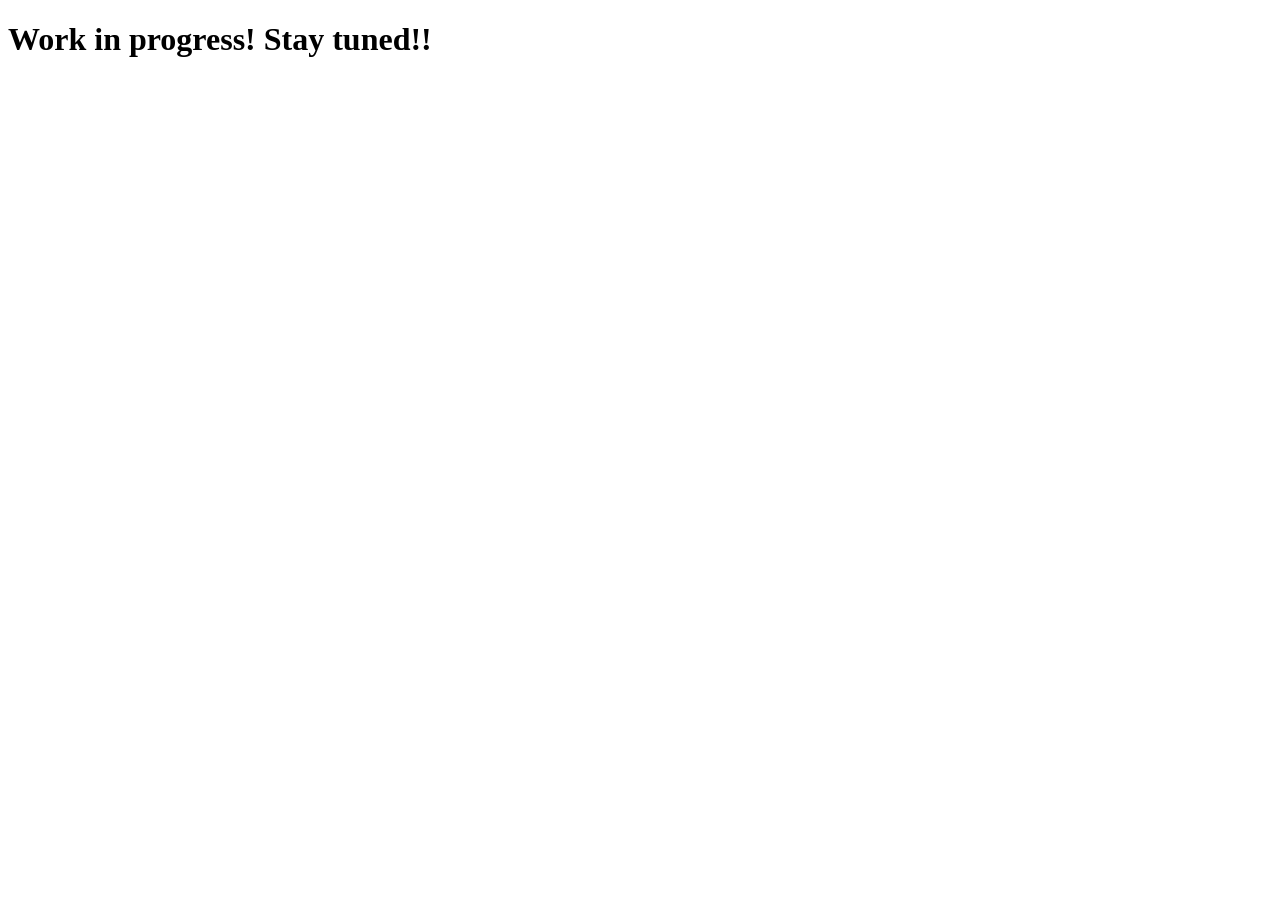
==== index.html @ de58348c "changed main.html to index.html for standardization" ====
<!DOCTYPE html>
<html lang="en">
<head>
    <meta charset="UTF-8">
    <meta name="viewport" content="width=device-width, initial-scale=1.0">
    <title>Main Page</title>
    <link rel="stylesheet" href="styles.css">
</head>

<body>
    <h1>Work in progress! Stay tuned!!</h1>
</body>


</html>
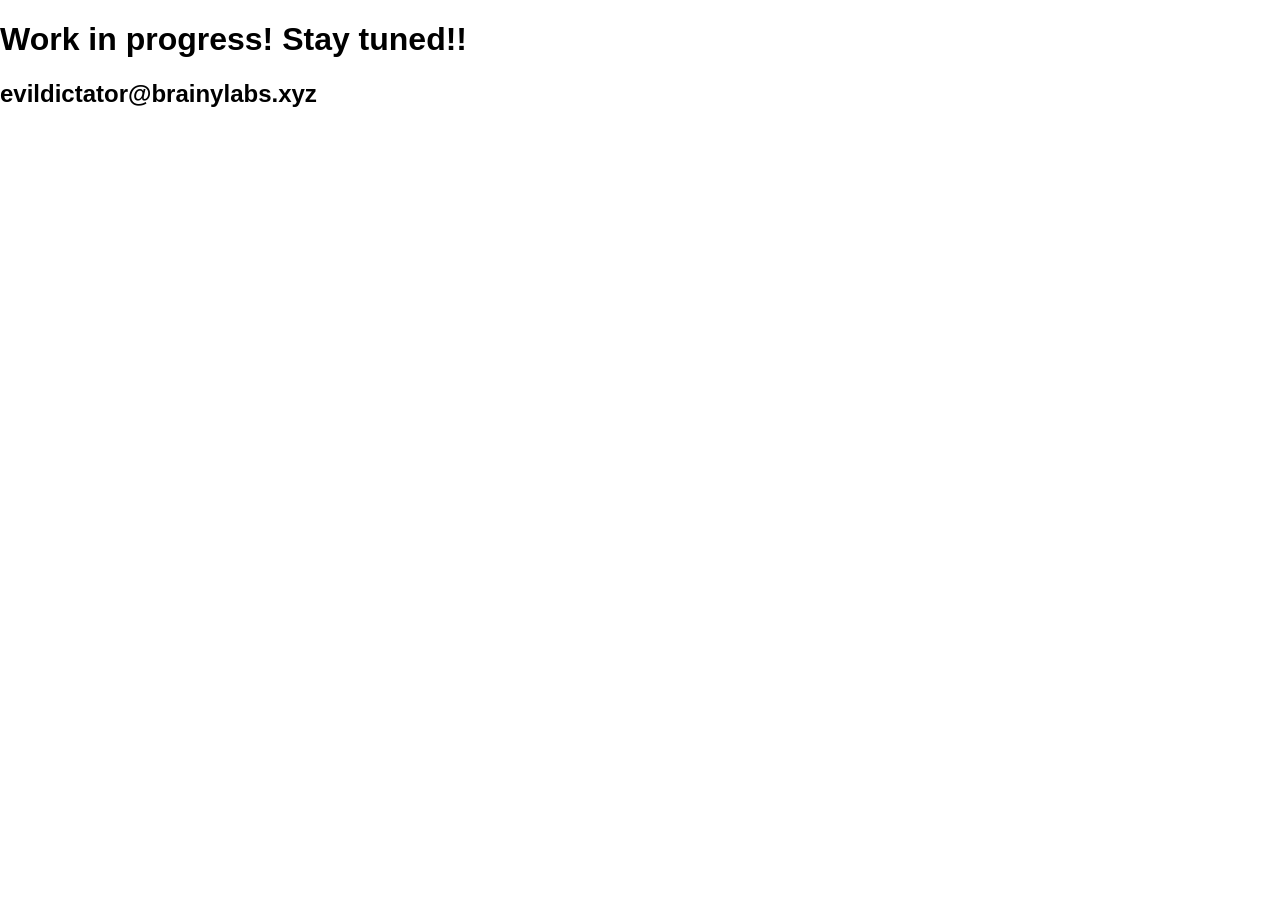
==== commit 795f19aa: "added contact info" ====
--- a/index.html
+++ b/index.html
@@ -9,6 +9,8 @@
 
 <body>
     <h1>Work in progress! Stay tuned!!</h1>
+
+    <h2>evildictator@brainylabs.xyz</h2>
 </body>
 
 
--- a/styles.css
+++ b/styles.css
@@ -0,0 +1,11 @@
+/* Basic CSS reset and filler */
+
+* {
+    box-sizing: border-box;
+}
+
+body {
+    margin: 0;
+    padding: 0;
+    font-family: Arial, sans-serif;
+}
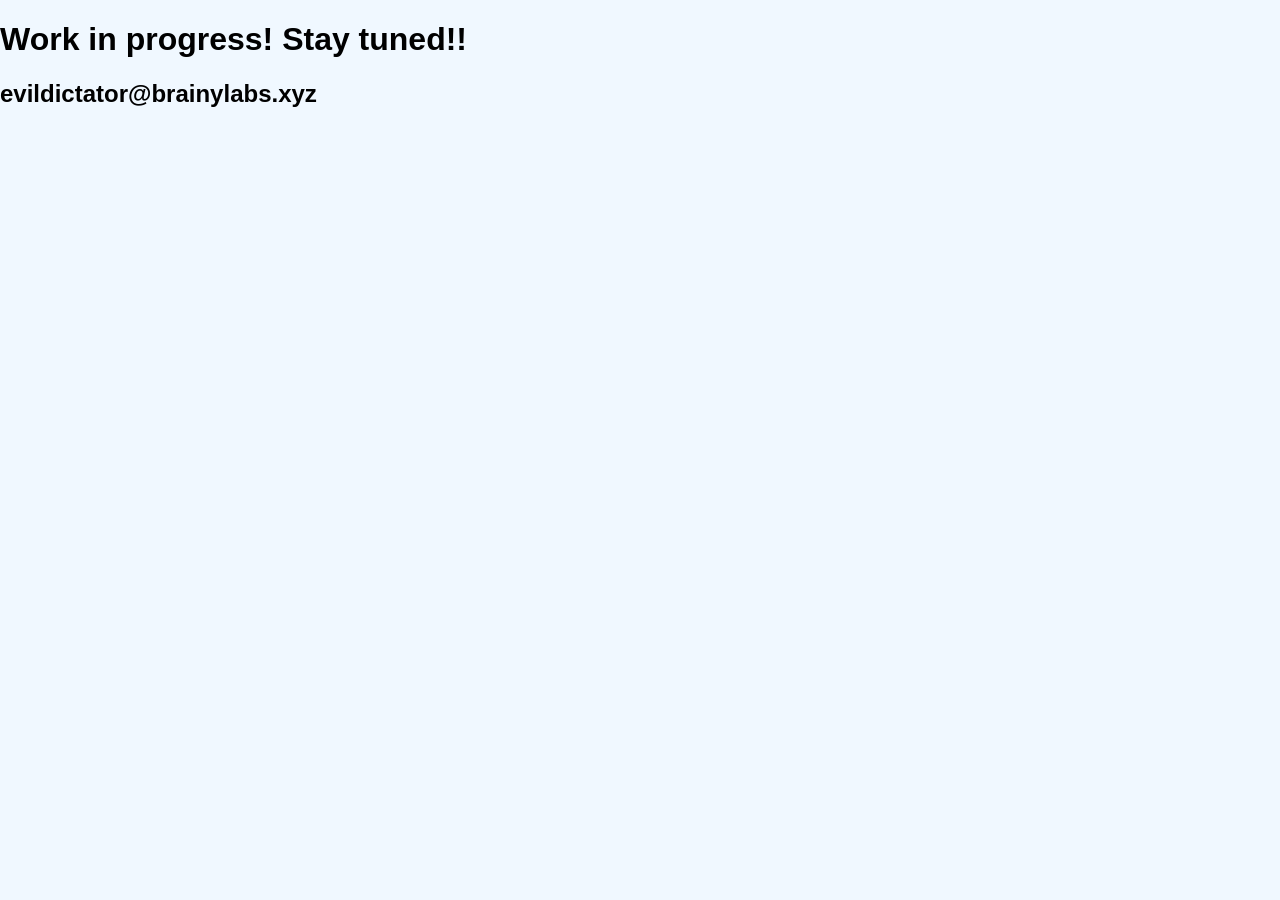
==== commit 440b615c: "changed index.html to include site title" ====
--- a/index.html
+++ b/index.html
@@ -3,7 +3,7 @@
 <head>
     <meta charset="UTF-8">
     <meta name="viewport" content="width=device-width, initial-scale=1.0">
-    <title>Main Page</title>
+    <title>brainylabs.xyz</title>
     <link rel="stylesheet" href="styles.css">
 </head>
 
--- a/styles.css
+++ b/styles.css
@@ -8,4 +8,5 @@
     margin: 0;
     padding: 0;
     font-family: Arial, sans-serif;
+    background-color: aliceblue; 
 }
